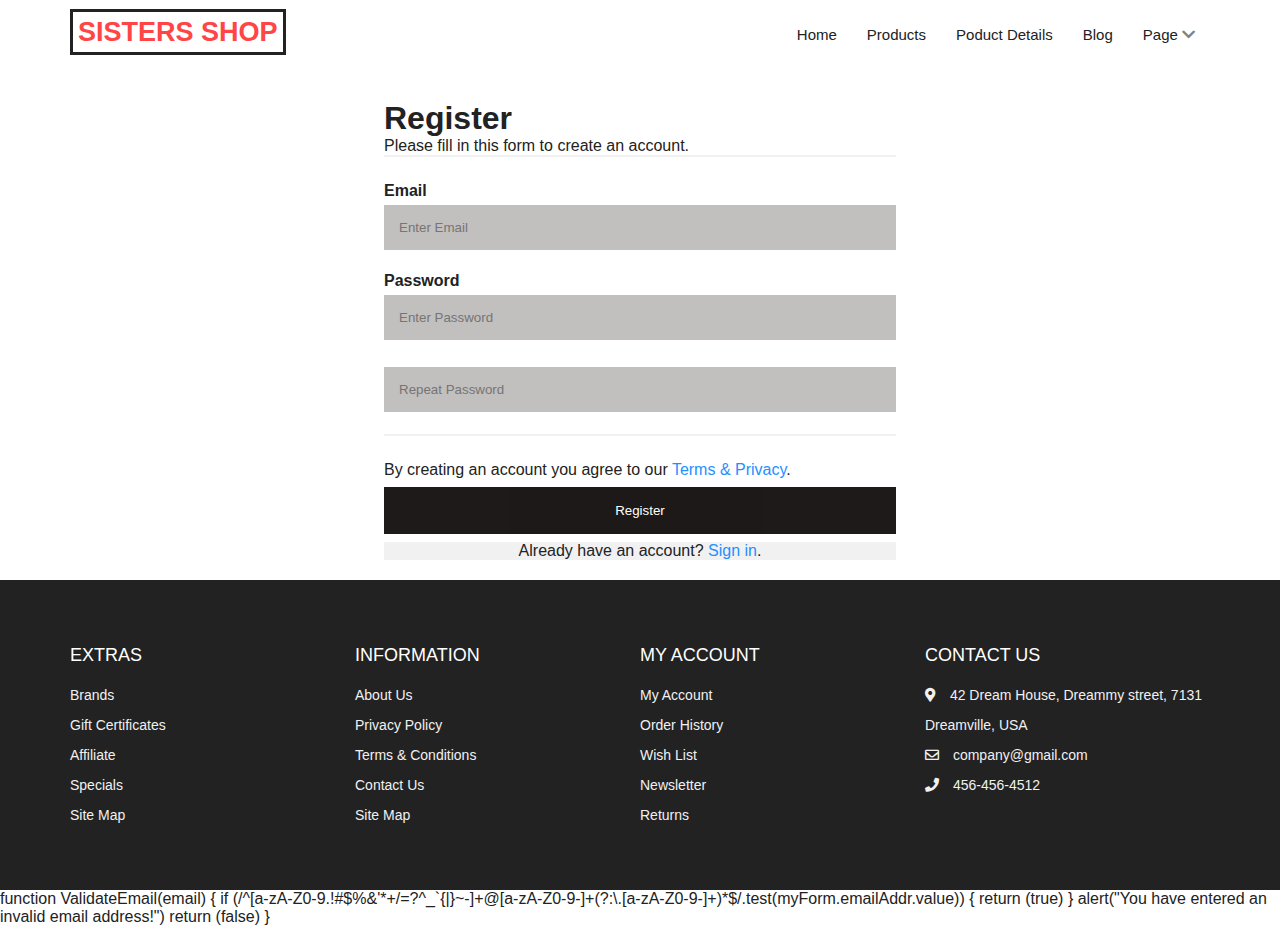
==== login.html @ 06fd908f "this is  a commit" ====
<!DOCTYPE html>
<html lang="en">
  <head>
    <meta charset="UTF-8" />
    <meta name="viewport" content="width=device-width, initial-scale=1.0" />
    <!-- Favicon -->
    <link rel="shortcut icon" href="./images/favicon.ico" type="image/x-icon" />
    <!-- Font Awesome -->
    <link
      rel="stylesheet"
      href="https://cdnjs.cloudflare.com/ajax/libs/font-awesome/5.15.1/css/all.min.css"
    />

    <!-- Custom StyleSheet -->
    <link rel="stylesheet" href="./styles.css" />
<style>
.form-container {

margin-top: 100px;
margin-bottom: 20px;
margin-left: 30%;
margin-right: 30%;
    


}

/*  input fields */
input[type=text], input[type=password], input[type=email]{
  width: 100%;
  padding: 15px;
  color: white;
  margin: 5px 0 22px 0;
  border: none;
  background: rgb(194, 191, 191);
  
}

input[type=text]:focus, input[type=password]:focus, input[type=email]:focus {
  background-color: rgb(12, 11, 11);
  outline:darkblue;
}

/* Overwrite default styles of hr */
hr {
  border: 1px solid #f1f1f1;
  margin-bottom: 25px;
}

/* Set a style for the submit/register button */
.registerbtn {
  background-color: #050101;
  color: white;
  padding: 16px 20px;
  margin: 8px 0;
  border: none;
  cursor: pointer;
  width: 100%;
  opacity: 0.9;
}

.registerbtn:hover {
  opacity:1;
}


a {
  color: dodgerblue;
}


.signin {
  background-color: #f1f1f1;
  text-align: center;
}
</style>
    <title>SISTERS - Ecommerce Website</title>
  </head>

  <body>

    <!-- Navigation -->
    <nav class="nav">
      <div class="wrapper container">
        <div class="logo"><a href="">SISTERS SHOP</a></div>
        <ul class="nav-list">
          
          <li><a href="index.html">Home</a></li>
          <li><a href="products.html">Products</a></li>
          <li><a href="productDetails.html">Poduct Details</a></li>
          <li><a href="">Blog</a></li>
          
  
          <li>
            <a href="" class="desktop-item">Page <span><i class="fas fa-chevron-down"></i></span></a>
            <input type="checkbox" id="showdrop2" />
            <label for="showdrop2" class="mobile-item">Page <span><i class="fas fa-chevron-down"></i></span></label>
            <ul class="drop-menu2">
              <li><a href="">About</a></li>
              <li><a href="">Contact</a></li>
              
            </ul>
          </li>
        </ul>
        
      </div>
    </nav>

    <form class="form-container">
        <div class="container">
          <h1>Register</h1>
          <p>Please fill in this form to create an account.</p>
          <hr>
      
          <label for="email"><b>Email</b></label>
          <input type="email" placeholder="Enter Email" name="email" id="email" required>
      
          <label for="psw"><b>Password</b></label>
          <input type="password" placeholder="Enter Password" name="psw" id="psw" required>
      
          
          <input type="password" placeholder="Repeat Password" name="psw-repeat" id="psw-repeat" required>
          <hr>
      
          <p>By creating an account you agree to our <a href="#">Terms & Privacy</a>.</p>
          <button type="submit" class="registerbtn">Register</button>
        </div>
      
        <div class="container signin">
          <p>Already have an account? <a href="#">Sign in</a>.</p>
        </div>
      </form>





     <!-- Footer -->
  <footer id="footer" class="section footer">
    <div class="container">
      <div class="footer-container">
        <div class="footer-center">
          <h3>EXTRAS</h3>
          <a href="#">Brands</a>
          <a href="#">Gift Certificates</a>
          <a href="#">Affiliate</a>
          <a href="#">Specials</a>
          <a href="#">Site Map</a>
        </div>
        <div class="footer-center">
          <h3>INFORMATION</h3>
          <a href="#">About Us</a>
          <a href="#">Privacy Policy</a>
          <a href="#">Terms & Conditions</a>
          <a href="#">Contact Us</a>
          <a href="#">Site Map</a>
        </div>
        <div class="footer-center">
          <h3>MY ACCOUNT</h3>
          <a href="#">My Account</a>
          <a href="#">Order History</a>
          <a href="#">Wish List</a>
          <a href="#">Newsletter</a>
          <a href="#">Returns</a>
        </div>
        <div class="footer-center">
          <h3>CONTACT US</h3>
          <div>
            <span>
              <i class="fas fa-map-marker-alt"></i>
            </span>
            42 Dream House, Dreammy street, 7131 Dreamville, USA
          </div>
          <div>
            <span>
              <i class="far fa-envelope"></i>
            </span>
            company@gmail.com
          </div>
          <div>
            <span>
              <i class="fas fa-phone"></i>
            </span>
            456-456-4512
          </div>
          
        </div>
      </div>
    </div>
    </div>
  </footer>
  <!-- End Footer -->

    <!-- Custom Scripts -->

    


    function ValidateEmail(email) 
{
 if (/^[a-zA-Z0-9.!#$%&'*+/=?^_`{|}~-]+@[a-zA-Z0-9-]+(?:\.[a-zA-Z0-9-]+)*$/.test(myForm.emailAddr.value))
  {
    return (true)
  }
    alert("You have entered an invalid email address!")
    return (false)
}
    <script src="./js/products.js"></script>
    <script src="./js/slider.js"></script>
    <script src="./js/index.js"></script>
  </body>
</html>
---- styles.css ----
:root {
  --primary: #ff4545;
  --white: #fff;
  --black: #222;
  --grey1: #3a3b3c;
  --grey2: #828282;
}

*,
*::before,
*::after {
  margin: 0;
  padding: 0;
  box-sizing: inherit;
}

@import url("https://fonts.googleapis.com/css2?family=Open+Sans:wght@400;600;700&display=swap");

html {
  box-sizing: border-box;
  font-size: 62.5%;
}

body {
  font-family: "Open Sans", sans-serif;
  font-size: 1.6rem;
  background-color: var(--white);
  color: var(--black);
  font-weight: 400;
}

h1,
h2,
h3,
h4,
h5 {
  font-weight: 600;
}

a {
  text-decoration: none;
  color: inherit;
}

li {
  list-style: none;
}

.container {
  max-width: 114rem;
  margin: 0 auto;
}

@media only screen and (max-width: 1200px) {
  .container {
    padding: 0 3rem;
  }
}

@media only screen and (max-width: 768px) {
  .container {
    max-width: 60rem;
  }
}

.d-flex {
  display: flex;
  align-items: center;
}

nav {
  position: fixed;
  top: 0;
  left: 0;
  width: 100%;
  z-index: 999;
  background-color: var(--white);
  height: 6.5rem;
  line-height: 6.5rem;
}

.nav.fix-nav {
  width: 100%;
  box-shadow: 0 5px 15px rgba(0, 0, 0, 0.3);
  z-index: 999;
}

nav .wrapper {
  display: flex;
  align-items: center;
  justify-content: space-between;
  position: relative;
}

.wrapper .logo a {
  color: var(--primary);
  font-size: 2.7rem;
  font-weight: 600;
  padding: 0.5rem;
  border: 3px solid var(--black);
}

.wrapper .nav-list {
  display: inline-flex;
}

.nav-list li i {
  color: var(--grey2);
}

.nav-list a {
  color: var(--black);
  font-size: 1.5rem;
  padding: 0.9rem 1.5rem;
  border-radius: 0.5rem;
  transition: all 300ms ease;
}

.nav-list li a:hover {
  color: var(--primary);
}

.nav-list .drop-menu1,
.nav-list .drop-menu2 {
  box-shadow: 0 0 2px rgba(0, 0, 0, 0.1);
  width: 20rem;
  top: 8.5rem;
  line-height: 4.5rem;
  position: absolute;
  background-color: var(--white);
  opacity: 0;
  visibility: hidden;
  transition: all 300ms ease;
}

.nav-list .drop-menu1 li a,
.nav-list .drop-menu2 li a {
  display: block;
  font-size: 1.5rem;
  width: 100%;
  padding: 0 0 0 1.5rem;
  border-radius: 0;
  color: var(--grey2);
}

.nav-list .drop-menu1 li a:hover,
.nav-list .drop-menu2 li a:hover {
  color: var(--primary);
}

.nav-list li:hover .drop-menu1,
.nav-list li:hover .drop-menu2,
.nav-list li:hover .mega-box {
  opacity: 1;
  visibility: visible;
  top: 6.5rem;
}

.mega-box {
  box-shadow: 0 0 2px rgba(0, 0, 0, 0.1);
  position: absolute;
  top: 8.5rem;
  left: 0;
  width: 100%;
  padding: 0 3rem;
  background-color: var(--white);
  opacity: 0;
  visibility: hidden;
  transition: all 300ms ease;
}

.mega-box .content {
  padding: 2.5rem 2rem;
  display: flex;
  width: 100%;
  justify-content: space-between;
}

.mega-box .content .row {
  width: calc(25% - 3rem);
  line-height: 4.5rem;
}

.content .row img {
  width: 100%;
  height: 100%;
  object-fit: cover;
}

.content .row header {
  font-size: 1.6rem;
  font-weight: 700;
  color: var(--grey1);
}

.content .row .mega-links {
  border-left: 1px solid rgba(255, 255, 255, 0.09);
  margin-left: -4rem;
}

.content .row li {
  padding: 0 2rem;
}

.content .row li a {
  padding: 0 2rem;
  display: block;
  font-size: 1.5rem;
  color: var(--grey2);
}

.content .row li a:hover {
  color: var(--primary);
}

.nav-list .mobile-item {
  display: none;
}

.nav-list input {
  display: none;
}

.wrapper .btn {
  color: var(--white);
  font-size: 2rem;
  cursor: pointer;
  display: none;
}

.nav-list .icons span {
  display: inline-block;
  margin: 0.5rem 1rem 0 0;
  position: relative;
}

.nav-list .icons .count {
  justify-content: center;
  position: absolute;
  top: 0rem;
  right: -0.8rem;
  background-color: var(--primary);
  height: 2rem;
  padding: 0.5rem;
  color: var(--white);
  font-weight: 700;
  border-radius: 50%;
}

@media only screen and (max-width: 968px) {
  .wrapper .nav-list {
    position: fixed;
    top: 0;
    left: -100%;
    height: 100%;
    width: 100%;
    max-width: 35rem;
    background-color: var(--white);
    display: block;
    overflow-y: auto;
    line-height: 5rem;
    box-shadow: 0 1.5rem 1.5rem rgba(0, 0, 0, 0.1);
    transition: all 300ms linear;
  }

  .wrapper .nav-list.show {
    left: 0;
  }

  .nav-list li {
    margin: 1.5rem 1rem;
  }

  .nav-list a {
    display: block;
    font-size: 1.8rem;
    padding: 0 2rem;
    color: var(--black);
  }

  .nav-list .drop-menu1,
  .nav-list .drop-menu2 {
    position: static;
    opacity: 1;
    visibility: visible;
    top: 6.5rem;
    padding-left: 2rem;
    width: 100%;
    max-height: 0;
    overflow: hidden;
  }

  #showdrop1:checked ~ .drop-menu1,
  #showdrop2:checked ~ .drop-menu2,
  #showMega:checked ~ .mega-box {
    max-height: 100%;
  }

  .nav-list .drop-menu1 li,
  .nav-list .drop-menu2 li {
    margin: 0;
  }

  .nav-list .drop-menu1 li a,
  .nav-list .drop-menu2 li a {
    color: var(--grey2);
    font-size: 1.5rem;
  }

  .nav-list .desktop-item {
    display: none;
  }

  .nav-list .mobile-item {
    display: block;
    font-size: 1.8rem;
    padding-left: 2rem;
    color: var(--black);
    cursor: pointer;
    border-radius: 0.5rem;
  }

  .nav-list .mobile-item:hover {
    color: var(--primary);
  }

  .mega-box {
    position: static;
    top: 6.5rem;
    padding: 0 2rem;
    opacity: 1;
    visibility: visible;
    max-height: 0;
    overflow: hidden;
    transition: all 300ms ease;
  }

  .mega-box .content {
    flex-direction: column;
    padding: 2rem 2rem 0 2rem;
  }

  .mega-box .content .row {
    width: 100%;
    border-top: 1px solid rgba(255, 255, 255, 0.09);
    margin-bottom: 1.5rem;
  }

  .content .row:nth-child(1),
  .content .row:nth-child(2) {
    border-top: 0;
  }

  .content .row .mega-links {
    border-left: 0;
    padding-left: 2rem;
  }

  .row .mega-links li {
    margin: 0;
  }

  .wrapper .btn {
    display: block;
    color: var(--black);
  }

  .nav-list .top {
    position: relative;
    display: block;
    background-color: var(--primary);
    width: 100%;
    height: 8rem;
  }

  .nav-list .close-btn {
    position: absolute;
    top: 1.5rem;
    right: 2.5rem;
    color: var(--white);
  }

  .nav-list .icons {
    padding-left: 2rem;
  }
}

/* Hero */
.hero {
  height: calc(100vh - 6.5rem);
  background-color: var(--primary);
  position: relative;
  overflow: hidden;
}

.hero .right {
  position: absolute;
  right: -7%;
  bottom: -1%;
}

.hero .right img {
  max-width: 80rem;
  width: 100%;
  height: 60rem;
}

.hero .left {
  color: var(--white);
  position: absolute;
  left: 7%;
  top: 40%;
}

.hero .left span {
  display: inline-block;
  font-size: 2rem;
  margin-bottom: 1rem;
}

.hero .left h1 {
  font-size: 4.5rem;
  margin-bottom: 1rem;
  line-height: 1.2;
}
.hero .left small {
  display: block;
  font-size: 1.6rem;
  margin-bottom: 1.5rem;
}

.hero .left a {
  display: inline-block;
  color: var(--white);
  font-weight: 700;
  border: 2px solid var(--white);
  padding: 0.7rem 1.5rem;
  margin-top: 1rem;
  transition: all 300ms ease-out;
}

.hero .left a:hover {
  color: var(--primary);
  background-color: var(--white);
}

@media only screen and (max-width: 1200px) {
  .hero .right img {
    height: 50rem;
  }

  .hero .left span {
    font-size: 1.7rem;
  }

  .hero .left h1 {
    font-size: 3.5rem;
  }
}

@media only screen and (max-width: 996px) {
  .hero .left {
    top: 30%;
  }

  .hero .right img {
    height: 35rem;
  }

  .hero .right {
    right: -10%;
  }
}

@media only screen and (max-width: 567px) {
  .hero .left {
    top: 25%;
  }

  .hero .right img {
    height: 30rem;
  }

  .hero .right {
    right: -18%;
  }

  .hero .left span {
    font-size: 1.6rem;
  }

  .hero .left h1 {
    font-size: 3rem;
  }
}

/* PROMOTION */
.section {
  padding: 10rem 0 5rem 0;
}

.section .title {
  text-align: center;
  margin-bottom: 5rem;
}

.section .title h2 {
  font-size: 3rem;
  font-weight: 400;
  margin-bottom: 1.5rem;
}

.section .title span {
  color: var(--grey2);
}

.promotion-layout {
  display: grid;
  grid-template-columns: repeat(3, 1fr);
  gap: 3rem;
}

.promotion-item {
  overflow: hidden;
  position: relative;
  z-index: 0;
}

.promotion-item img {
  object-fit: cover;
  height: 100%;
  width: 100%;
  transition: all 500ms ease-in-out;
}

.promotion-content {
  position: absolute;
  top: 50%;
  left: 50%;
  transform: translate(-50%, -50%);
  color: var(--white);
  text-align: center;
  z-index: 3;
}

.promotion-content h3 {
  background-color: rgba(0, 0, 0, 0.8);
  border-radius: 5rem;
  padding: 0.7rem 1.4rem;
  font-size: 1.7rem;
  font-weight: inherit;
  margin-bottom: 1rem;
  transition: all 300ms ease-in-out;
}

.promotion-content a {
  transition: all 300ms ease-in-out;
  font-size: 1.4rem;
}

.promotion-content a:hover {
  color: var(--primary);
}

.promotion-item:hover .promotion-content h3 {
  background-color: var(--white);
  color: var(--black);
}

.promotion-item:hover img {
  transform: scale(1.2);
}

.promotion-item::after {
  content: "";
  position: absolute;
  top: 0;
  left: 0;
  z-index: 1;
  width: 100%;
  height: 100%;
  background-color: rgba(0, 0, 0, 0.4);
  opacity: 0;
  visibility: hidden;
  transition: all 500ms ease-in-out;
}

.promotion-item:hover::after {
  visibility: visible;
  opacity: 1;
}

@media only screen and (max-width: 1200px) {
  .promotion-content h3 {
    background-color: rgba(0, 0, 0, 0.8);
    border-radius: 5rem;
    padding: 0.7rem 1.4rem;
    font-size: 1.6rem;
  }
}

@media only screen and (max-width: 996px) {
  .promotion-layout {
    grid-template-columns: repeat(2, 1fr);
  }
}

@media only screen and (max-width: 768px) {
  .promotion-layout {
    grid-template-columns: 1fr;
  }
}

/* PRODUCTS */
.section .product-layout {
  display: grid;
  grid-template-columns: repeat(auto-fit, minmax(25rem, 1fr));
  gap: 3rem;
  max-width: 130rem;
  margin: 0 auto;
  padding: 0 1.6rem;
}

.product {
  overflow: hidden;
}

.product .img-container {
  position: relative;
  cursor: pointer;
}

.product .img-container img {
  object-fit: cover;
  height: 100%;
  width: 100%;
}

.product .bottom {
  padding: 1rem;
  text-align: center;
}

.product .bottom a {
  margin-bottom: 1rem;
  font-weight: inherit;
  font-size: 1.5rem;
}

.product .bottom a:hover {
  color: var(--primary);
}

.product .bottom span {
  color: var(--primary);
  font-size: 1.8rem;
}

.product .bottom .cancel {
  font-size: 1.4rem;
  color: var(--grey2);
  text-decoration: line-through;
}

.product .addCart {
  position: absolute;
  right: 0;
  bottom: 0.6rem;
  background-color: var(--white);
  border-radius: 50%;
  padding: 1.3rem 1.6rem;
  box-shadow: 0 0.5rem 1.5rem rgba(0, 0, 0, 0.1);
  transition: all 300ms ease-in-out;
}

.product:hover .addCart {
  border-radius: 1rem 0 0 0;
}

.product .addCart:hover {
  background-color: var(--primary);
  color: var(--white);
}

.product i {
  transition: all 300ms ease-in-out;
}

.product .side-icons {
  position: absolute;
  right: 0;
  top: 30%;
  transform: translate(80%, -50%);
  display: flex;
  flex-direction: column;
  padding: 1rem;
  transition: all 500ms ease-in-out;
}

.product .side-icons span {
  font-size: 1.4rem;
  background-color: var(--white);
  margin: 0.3rem;
  padding: 1rem 1.3rem;
  border-radius: 50%;
  transition: all 300ms ease-in-out;
}

.product .side-icons span:hover {
  background-color: var(--primary);
  color: var(--white);
}

.product:hover .side-icons {
  transform: translate(0%, -50%);
}

@media only screen and (max-width: 996px) {
  .prodouct-layout {
    grid-template-columns: repeat(3, 1fr);
  }
}

@media only screen and (max-width: 768px) {
  .prodouct-layout {
    grid-template-columns: repeat(2, 1fr);
  }
}

@media only screen and (max-width: 567px) {
  .prodouct-layout {
    grid-template-columns: 1fr;
  }
}

/* ADVERTS */
.advert .advert-layout {
  display: grid;
  grid-template-columns: 1fr 1fr;
  gap: 3rem;
}

.advert-layout .item {
  position: relative;
  z-index: 0;
  width: 100%;
  overflow: hidden;
}

.advert-layout img {
  object-fit: cover;
  height: 100%;
  width: 100%;
  transition: all 300ms ease-in-out;
}

.advert-layout .content {
  position: absolute;
  top: 50%;
  transform: translateY(-50%);
  z-index: 1;
}

.advert-layout .left {
  right: 10%;
}

.advert-layout .right {
  left: 10%;
}

.advert-layout .content span {
  display: block;
  margin-bottom: 1rem;
  transition: all 300ms ease-in-out;
}

.advert-layout .content h3 {
  font-size: 3rem;
  font-weight: inherit;
  margin-bottom: 1rem;
  transition: all 300ms ease-in-out;
}

.advert-layout .content a {
  transition: all 300ms ease-in-out;
}

.advert-layout .content a:hover {
  color: var(--primary);
}

.advert-layout .item::after {
  content: "";
  position: absolute;
  top: 0;
  left: 0;
  width: 100%;
  height: 100%;
  transition: all 300ms ease-in-out;
}

.advert-layout .item:hover::after {
  background-color: rgba(223, 74, 74, 0.4);
}

.advert-layout .item:hover .content {
  color: var(--white);
}

.advert-layout .item:hover .content a {
  color: var(--white);
}

.advert-layout .item:hover img {
  transform: scale(1.1);
}

@media only screen and (max-width: 996px) {
  .advert-layout .left {
    right: 5%;
  }

  .advert-layout .right {
    left: 5%;
  }
}

@media only screen and (max-width: 768px) {
  .advert .advert-layout {
    grid-template-columns: 1fr;
  }
}

@media only screen and (max-width: 567px) {
  .advert-layout .content span {
    font-size: 1.5rem;
    margin-bottom: 0.6rem;
  }

  .advert-layout .content h3 {
    font-size: 2rem;
    margin-bottom: 0.6rem;
  }

  .advert-layout .content a {
    transition: all 300ms ease-in-out;
  }
}

/* BRANDS */
.brands li img {
  width: 100%;
  height: 100%;
  object-fit: contain;
}

/* FOOTER */

.footer {
  background-color: var(--black);
  padding: 6rem 1rem;
  line-height: 3rem;
}

.footer-center span {
  margin-right: 1rem;
}

.footer-container {
  display: grid;
  grid-template-columns: repeat(4, 1fr);
  color: var(--white);
}

.footer-center a:link,
.footer-center a:visited {
  display: block;
  color: #f1f1f1;
  font-size: 1.4rem;
  transition: 0.6s;
}

.footer-center a:hover {
  color: var(--primary);
}

.footer-center div {
  color: #f1f1f1;
  font-size: 1.4rem;
}

.footer-center h3 {
  font-size: 1.8rem;
  font-weight: 400;
  margin-bottom: 1rem;
}

.footer .payment-methods {
  margin-top: 2rem;
}

@media only screen and (max-width: 998px) {
  .footer-container {
    grid-template-columns: repeat(2, 1fr);
    row-gap: 2rem;
  }
}

@media only screen and (max-width: 768px) {
  .footer-container {
    grid-template-columns: 1fr;
    row-gap: 2rem;
  }
}

/* Cart Page */
.cart {
  margin: 20rem auto;
}

table {
  width: 100%;
  border-collapse: collapse;
}

.cart-info {
  display: flex;
  flex-wrap: wrap;
}

.cart-info span {
  color: var(--grey2);
}

th {
  text-align: left;
  padding: 0.5rem;
  color: var(--white);
  background-color: var(--primary);
  font-weight: normal;
}

td {
  padding: 1rem 0.5rem;
}

td input {
  width: 5rem;
  height: 3rem;
  padding: 0.5rem;
}

td a {
  color: var(--primary);
  font-size: 1.4rem;
}

td img {
  width: 8rem;
  height: 8rem;
  margin-right: 1rem;
}

.total-price {
  display: flex;
  justify-content: flex-end;
  align-items: end;
  flex-direction: column;
  margin-top: 2rem;
}

.total-price a {
  display: inline-block;
  background-color: var(--primary);
  color: var(--white);
  padding: 0.7rem 1.6rem;
  font-weight: 700;
  border-radius: 3rem;
}

.total-price table {
  border-top: 3px solid var(--primary);
  width: 100%;
  max-width: 35rem;
}

td:last-child {
  text-align: right;
}

th:last-child {
  text-align: right;
}

@media only screen and (max-width: 567px) {
  .cart-info p {
    display: none;
  }
}

/* PRODUCT DETAILS */

.product-detail {
  margin-top: 5rem;
}

.product-detail .details {
  display: grid;
  grid-template-columns: 1fr 1.2fr;
  gap: 7rem;
}

.product-detail .left {
  display: flex;
  flex-direction: column;
}

.product-detail .left .main {
  text-align: center;
  background-color: #f6f2f1;
  margin-bottom: 2rem;
  height: 45rem;
  padding: 3rem;
}

.product-detail .left .main img {
  object-fit: contain;
  height: 100%;
  width: 100%;
}

.product-detail .thumbnails {
  display: grid;
  grid-template-columns: repeat(4, 1fr);
  gap: 1rem;
  width: 100%;
}

.product-detail .thumbnail {
  height: 10rem;
  background-color: #f6f2f1;
  text-align: center;
}

.product-detail .thumbnail img {
  height: 100%;
  object-fit: contain;
}

.product-detail .right span {
  display: inline-block;
  font-size: 1.5rem;
  margin-bottom: 1rem;
}

.product-detail .right h1 {
  font-size: 4rem;
  line-height: 1.2;
  margin-bottom: 2rem;
}

.product-detail .right .price {
  font-size: 600;
  font-size: 2rem;
  color: var(--primary);
  margin-bottom: 2rem;
}

.product-detail .right div {
  display: inline-block;
  position: relative;
  z-index: 1;
}

.product-detail .right select {
  font-family: "Poppins", sans-serif;
  width: 20rem;
  padding: 0.7rem;
  border: 1px solid var(--grey1);
  appearance: none;
  outline: none;
}

.product-detail form {
  margin-bottom: 2rem;
}

.product-detail form span {
  position: absolute;
  top: 50%;
  right: 1rem;
  transform: translateY(-50%);
  font-size: 2rem;
  z-index: 0;
}

.product-detail .form {
  margin-bottom: 3rem;
}

.product-detail .form input {
  padding: 0.8rem;
  text-align: center;
  width: 3.5rem;
  margin-right: 2rem;
}

.product-detail .form .addCart {
  background: var(--primary);
  padding: 0.8rem 4rem;
  color: var(--white);
  border-radius: 3rem;
}

.product-detail h3 {
  text-transform: uppercase;
  margin-bottom: 2rem;
}

@media only screen and (max-width: 996px) {
  .product-detail .left {
    height: 45rem;
  }

  .product-detail .details {
    gap: 3rem;
  }

  .product-detail .thumbnails {
    gap: 0.5rem;
  }

  .product-detail .thumbnail {
    background-color: #f6f2f1;
    text-align: center;
  }
}

@media only screen and (max-width: 650px) {
  .product-detail .details {
    grid-template-columns: 1fr;
  }

  .product-detail .right {
    margin-top: 10rem;
  }

  .product-detail .left {
    width: 100%;
    height: 45rem;
  }

  .product-detail .details {
    gap: 3rem;
  }

  .product-detail .thumbnail {
    width: 6rem;
    height: 6rem;
  }
}

/* PRODUCTS */

.products {
  margin-top: 10rem;
}

.products-layout {
  display: grid;
  grid-template-columns: 1.05fr 3fr;
  gap: 0 1rem;
}

.col-3-of-4 .product-layout {
  grid-template-columns: repeat(3, 1fr);
}

.col-3-of-4 {
  text-align: center;
}

@media only screen and (max-width: 996px) {
  .col-3-of-4 .product-layout {
    grid-template-columns: repeat(2, 1fr);
  }
}

.col-3-of-4 form {
  display: flex;
  align-items: center;
  justify-content: end;
  margin-bottom: 3rem;
}

.col-3-of-4 form .item {
  margin-right: 1rem;
}

.col-3-of-4 form label {
  color: var(--grey1);
}

.col-3-of-4 form select {
  font-family: "Open Sans", sans-serif;
  padding: 1rem;
  width: 10rem;
  border: 1px solid #f2f2f2;
  outline: none;
}

.col-3-of-4 form a {
  display: inline-block;
  padding: 1rem 3rem;
  border-radius: 4rem;
  margin-right: 1rem;
  background-color: var(--primary);
  color: var(--white);
  transition: all 300ms ease-in-out;
}

.col-3-of-4 form a:hover {
  background-color: var(--black);
}

@media only screen and (max-width: 768px) {
  .products-layout {
    padding: 0 5rem;
  }

  .col-3-of-4 form {
    flex-direction: column;
    align-items: end;
  }

  .col-3-of-4 form a {
    margin-right: 0;
  }

  .col-3-of-4 form .item {
    margin-right: 0;
    margin-bottom: 1rem;
  }
}

@media only screen and (max-width: 567px) {
  .col-3-of-4 .product-layout {
    grid-template-columns: 1fr;
  }
}

.col-1-of-4 .block-title {
  color: var(--grey1);
  margin-bottom: 1.6rem;
}

.col-1-of-4 h3 {
  font-size: 2.7rem;
  font-weight: inherit;
}

.col-1-of-4 div {
  margin-bottom: 8rem;
}

.block-content li {
  margin-bottom: 1rem;
}

.block-content li label {
  color: var(--grey2);
  margin-left: 1rem;
}

.block-content li label small {
  font-size: 1rem;
}

.block-content li input {
  outline: none;
}

.pagination {
  display: flex;
  justify-content: center;
  align-items: center;
  margin: 4rem 0;
}

.pagination span {
  display: flex;
  align-items: center;
  justify-content: center;
  width: 3.5rem;
  height: 3.5rem;
  border-radius: 50%;
  color: var(--black);
  font-size: 1.3rem;
  border: 1px solid var(--grey2);
  margin-right: 0.5rem;
  cursor: pointer;
}

.pagination span.last {
  width: 7rem;
  border-radius: 3rem;
}

.pagination span:hover {
  border: 1px solid var(--primary);
  background-color: var(--primary);
  color: var(--white);
}

@media only screen and (max-width: 768px) {
  .products-layout {
    grid-template-columns: 1fr;
    gap: 4rem 0;
  }
}
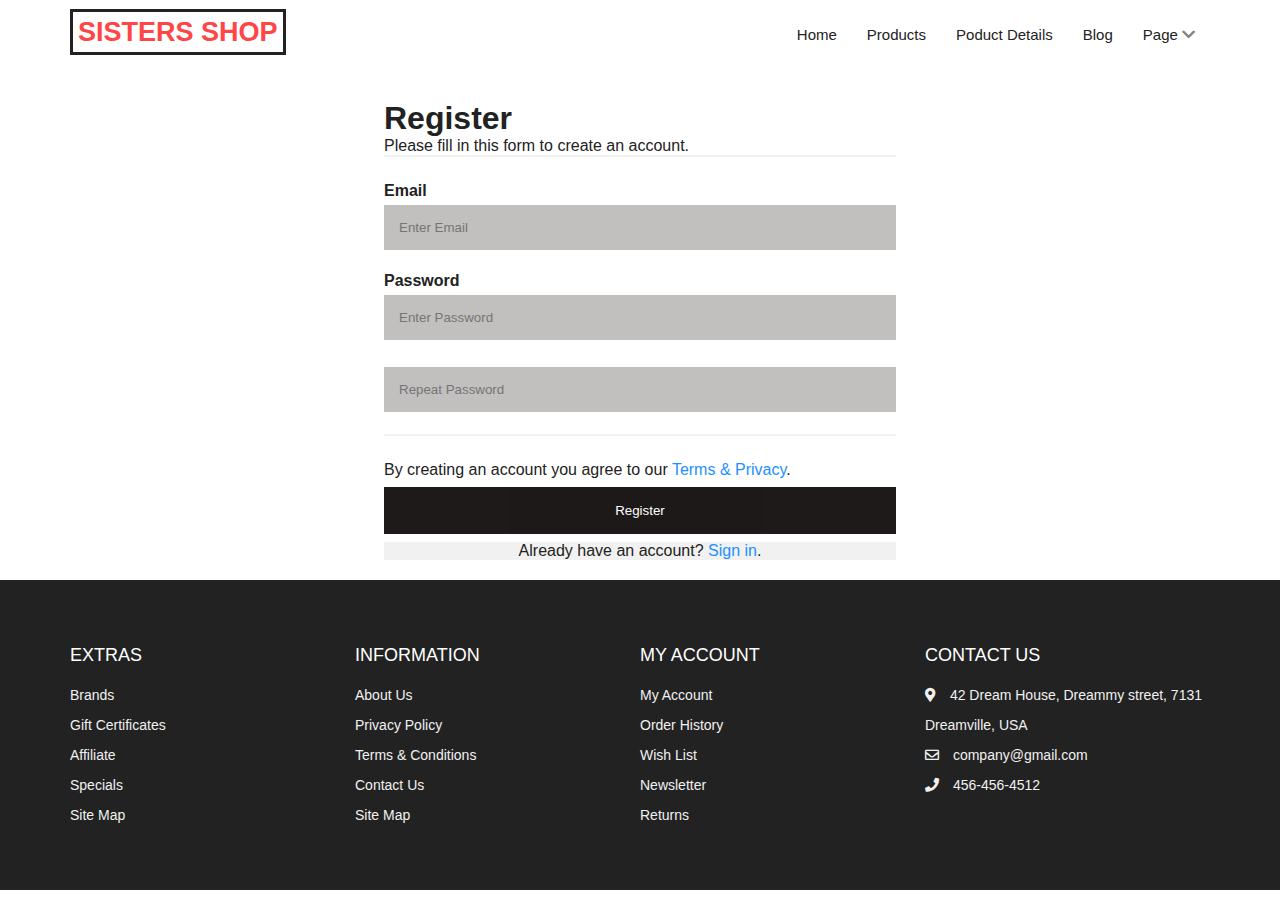
==== commit 2171b639: "again" ====
--- a/login.html
+++ b/login.html
@@ -196,7 +196,8 @@
     
 
 
-    function ValidateEmail(email) 
+ <script>
+   function ValidateEmail(email) 
 {
  if (/^[a-zA-Z0-9.!#$%&'*+/=?^_`{|}~-]+@[a-zA-Z0-9-]+(?:\.[a-zA-Z0-9-]+)*$/.test(myForm.emailAddr.value))
   {
@@ -205,6 +206,7 @@
     alert("You have entered an invalid email address!")
     return (false)
 }
+ </script>
     <script src="./js/products.js"></script>
     <script src="./js/slider.js"></script>
     <script src="./js/index.js"></script>
--- a/styles.css
+++ b/styles.css
@@ -715,138 +715,16 @@
   transform: translate(0%, -50%);
 }
 
-@media only screen and (max-width: 996px) {
-  .prodouct-layout {
-    grid-template-columns: repeat(3, 1fr);
-  }
-}
-
-@media only screen and (max-width: 768px) {
-  .prodouct-layout {
-    grid-template-columns: repeat(2, 1fr);
-  }
-}
-
-@media only screen and (max-width: 567px) {
-  .prodouct-layout {
-    grid-template-columns: 1fr;
-  }
-}
-
-/* ADVERTS */
-.advert .advert-layout {
-  display: grid;
-  grid-template-columns: 1fr 1fr;
-  gap: 3rem;
-}
-
-.advert-layout .item {
-  position: relative;
-  z-index: 0;
-  width: 100%;
-  overflow: hidden;
-}
-
-.advert-layout img {
-  object-fit: cover;
-  height: 100%;
-  width: 100%;
-  transition: all 300ms ease-in-out;
-}
-
-.advert-layout .content {
-  position: absolute;
-  top: 50%;
-  transform: translateY(-50%);
-  z-index: 1;
-}
-
-.advert-layout .left {
-  right: 10%;
-}
-
-.advert-layout .right {
-  left: 10%;
-}
-
-.advert-layout .content span {
-  display: block;
-  margin-bottom: 1rem;
-  transition: all 300ms ease-in-out;
-}
-
-.advert-layout .content h3 {
-  font-size: 3rem;
-  font-weight: inherit;
-  margin-bottom: 1rem;
-  transition: all 300ms ease-in-out;
-}
-
-.advert-layout .content a {
-  transition: all 300ms ease-in-out;
-}
-
-.advert-layout .content a:hover {
-  color: var(--primary);
-}
-
-.advert-layout .item::after {
-  content: "";
-  position: absolute;
-  top: 0;
-  left: 0;
-  width: 100%;
-  height: 100%;
-  transition: all 300ms ease-in-out;
-}
-
-.advert-layout .item:hover::after {
-  background-color: rgba(223, 74, 74, 0.4);
-}
-
-.advert-layout .item:hover .content {
-  color: var(--white);
-}
-
-.advert-layout .item:hover .content a {
-  color: var(--white);
-}
-
-.advert-layout .item:hover img {
-  transform: scale(1.1);
-}
-
-@media only screen and (max-width: 996px) {
-  .advert-layout .left {
-    right: 5%;
-  }
-
-  .advert-layout .right {
-    left: 5%;
-  }
-}
-
-@media only screen and (max-width: 768px) {
-  .advert .advert-layout {
-    grid-template-columns: 1fr;
-  }
-}
-
-@media only screen and (max-width: 567px) {
-  .advert-layout .content span {
-    font-size: 1.5rem;
-    margin-bottom: 0.6rem;
-  }
-
-  .advert-layout .content h3 {
-    font-size: 2rem;
-    margin-bottom: 0.6rem;
-  }
-
-  .advert-layout .content a {
-    transition: all 300ms ease-in-out;
-  }
-}
+
+
+
+
+
+
+ 
+
+
+
 
 /* BRANDS */
 .brands li img {
@@ -896,24 +774,6 @@
   margin-bottom: 1rem;
 }
 
-.footer .payment-methods {
-  margin-top: 2rem;
-}
-
-@media only screen and (max-width: 998px) {
-  .footer-container {
-    grid-template-columns: repeat(2, 1fr);
-    row-gap: 2rem;
-  }
-}
-
-@media only screen and (max-width: 768px) {
-  .footer-container {
-    grid-template-columns: 1fr;
-    row-gap: 2rem;
-  }
-}
-
 /* Cart Page */
 .cart {
   margin: 20rem auto;
@@ -993,11 +853,7 @@
   text-align: right;
 }
 
-@media only screen and (max-width: 567px) {
-  .cart-info p {
-    display: none;
-  }
-}
+
 
 /* PRODUCT DETAILS */
 
@@ -1181,11 +1037,7 @@
   text-align: center;
 }
 
-@media only screen and (max-width: 996px) {
-  .col-3-of-4 .product-layout {
-    grid-template-columns: repeat(2, 1fr);
-  }
-}
+
 
 .col-3-of-4 form {
   display: flex;
@@ -1224,10 +1076,7 @@
   background-color: var(--black);
 }
 
-@media only screen and (max-width: 768px) {
-  .products-layout {
-    padding: 0 5rem;
-  }
+
 
   .col-3-of-4 form {
     flex-direction: column;
@@ -1244,11 +1093,7 @@
   }
 }
 
-@media only screen and (max-width: 567px) {
-  .col-3-of-4 .product-layout {
-    grid-template-columns: 1fr;
-  }
-}
+
 
 .col-1-of-4 .block-title {
   color: var(--grey1);
@@ -1313,9 +1158,3 @@
   color: var(--white);
 }
 
-@media only screen and (max-width: 768px) {
-  .products-layout {
-    grid-template-columns: 1fr;
-    gap: 4rem 0;
-  }
-}